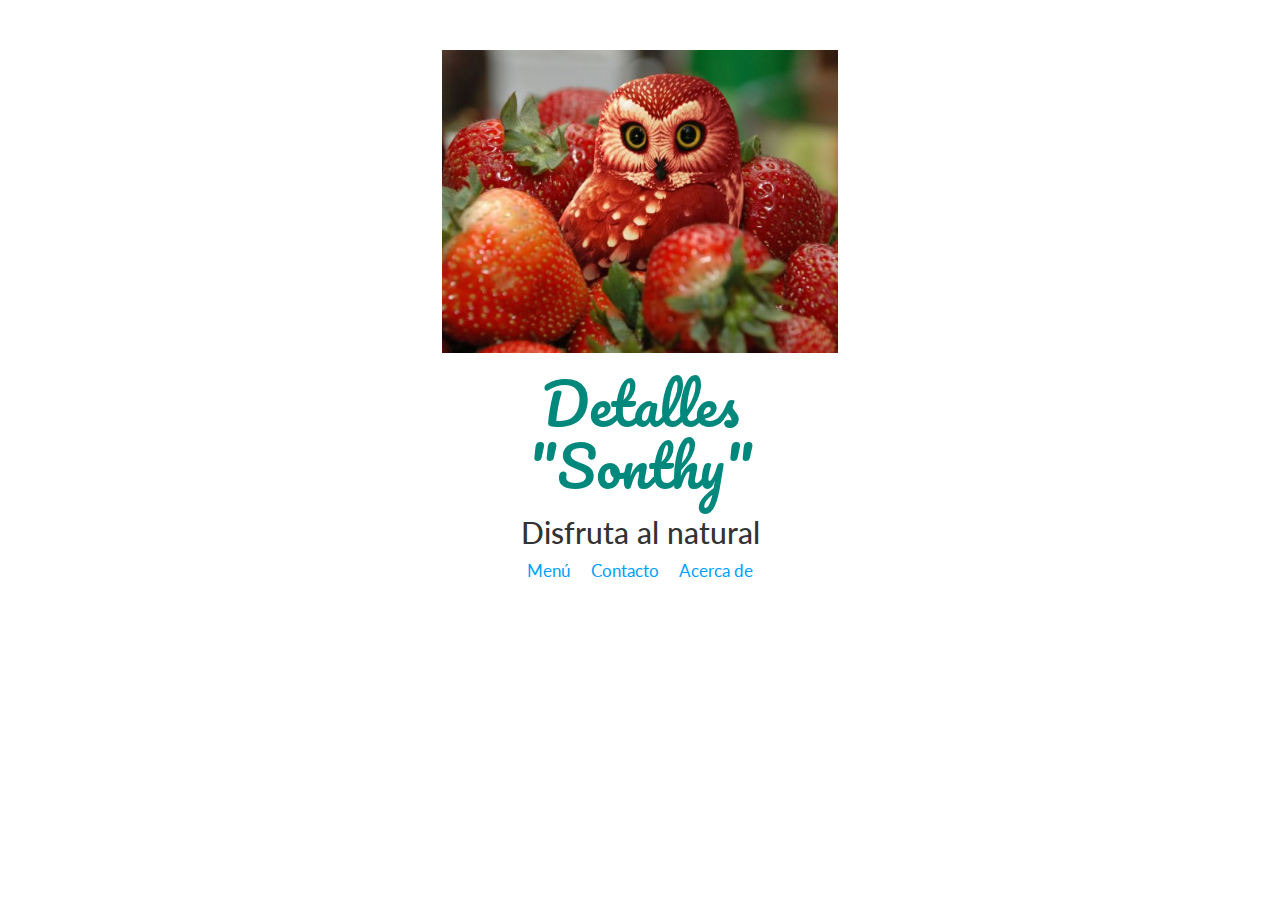
==== index.html @ 249e8fca "Primera version de pagina web, modo estatico, solo catalogo" ====
<!DOCTYPE html>
<html>
<head>
	<meta charset="utf-8">
	<meta name="viewport" content="width=device-width, initial-scale=1.0">
	<link rel="stylesheet" href="https://maxcdn.bootstrapcdn.com/bootstrap/3.3.7/css/bootstrap.min.css">
	<link rel="stylesheet" href="css/main.css">
	<link rel="stylesheet" href="css/animate.css">
	<link href="https://fonts.googleapis.com/css?family=Pacifico" rel="stylesheet">
	<link href="https://fonts.googleapis.com/css?family=Lato:300,400,700" rel="stylesheet">

	<title>Detalles Sonthy</title>
</head>
<body>
	<div class="col-md-4 center-block quitar-float text-center espacio-arriba">
		<img src="imgs/fru003.jpg" class="animated shake">
		<h1 class="pacifico grande verde animated fadeIn retraso-1">Detalles "Sonthy"</h1>
		<div class="animated fadeInDown retraso-2">
			<h2>Disfruta al natural</h2>
			<nav class="mediano">
			<a href="menu.html" class="espacio-derecha">Menú</a>
			<a href="contacto.html" class="espacio-derecha">Contacto</a>
			<a href="">Acerca de</a>
			</nav>
		</div>
	</div>		
</body>
</html>
---- css/main.css ----
body{
	font-family: 'Lato', sans-serif;
}
img{
	max-width: 100%;
}
.quitar-float{
	float: none;
}
.espacio-arriba{
	margin-top: 50px;
}
.pacifico{
	font-family: 'Pacifico', cursive;
}
.se-gris{
background-color: #eee;
}
.vete-arriba{
	vertical-align: top;
}
.mediano{
	font-size: 1.2em;
}
.padding-laargo{
	padding: 5px 10px;
}
.grande{
	font-size: 4em;
}
.verde{
	color: #00887C;
}
.retraso-1{
	-webkit-animation-delay: 1s;
	-moz-animation-delay: 1s;
	animation-delay: 1s;
}
.retraso-2{
	-webkit-animation-delay: 2s;
	-moz-animation-delay: 2s;
	animation-delay: 2s;
}
.no-lista{
	margin: 0px;
	padding: 0px;
}
.inline-block{
	float: none;
	display: inline-block;
	margin-right: -4px;
}
.no-lista li{
	list-style-type: none;
}
.espacio-derecha{
	margin-right: 1em;
}
a,.azul{
	color: #009FFF;
}
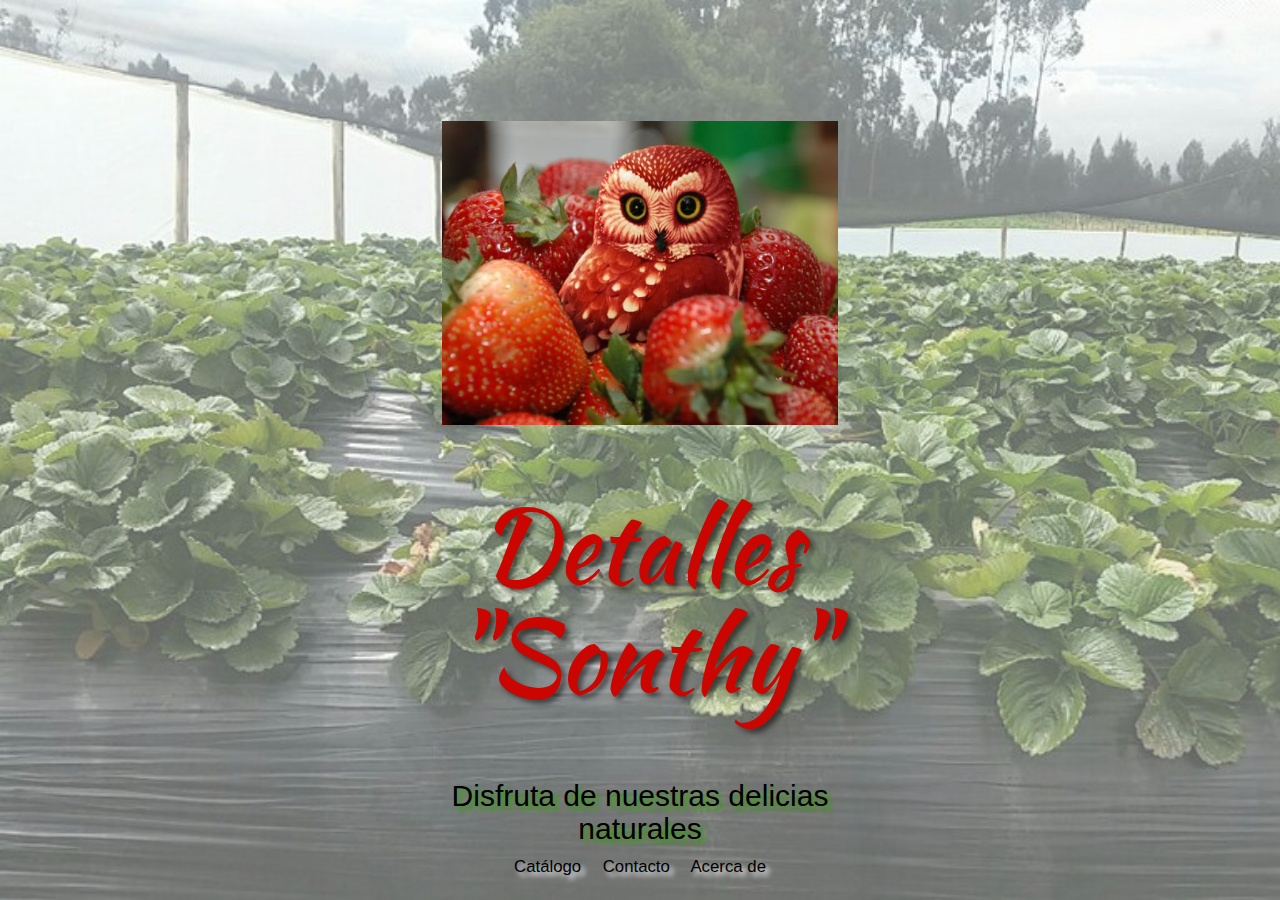
==== commit 33165bde: "Version 2, modo estatico, Solo catalogo" ====
--- a/index.html
+++ b/index.html
@@ -1,28 +1,45 @@
 <!DOCTYPE html>
-<html>
+<html lang="es">
 <head>
+	<!-- Metas -->
 	<meta charset="utf-8">
 	<meta name="viewport" content="width=device-width, initial-scale=1.0">
 	<link rel="stylesheet" href="https://maxcdn.bootstrapcdn.com/bootstrap/3.3.7/css/bootstrap.min.css">
+	 <!-- Estílos -->
+    <link rel="stylesheet" href="css/styles.css">
+    <!-- Normalize -->
+    <link rel="stylesheet" href="css/normalize.css">
+
 	<link rel="stylesheet" href="css/main.css">
 	<link rel="stylesheet" href="css/animate.css">
+	<!-- Google Fonts -->
 	<link href="https://fonts.googleapis.com/css?family=Pacifico" rel="stylesheet">
 	<link href="https://fonts.googleapis.com/css?family=Lato:300,400,700" rel="stylesheet">
+	<link href='https://fonts.googleapis.com/css?family=Kaushan+Script' rel='stylesheet' type='text/css'>
+	<!-- jQuery 	
+	<script src="https://ajax.googleapis.com/ajax/libs/jquery/2.1.4/jquery.min.js"></script>
+	<script src="js/parallax.js"></script> 	 -->
+
 
 	<title>Detalles Sonthy</title>
 </head>
-<body>
+<body class="cover">
+	<!-- Portada -->
 	<div class="col-md-4 center-block quitar-float text-center espacio-arriba">
-		<img src="imgs/fru003.jpg" class="animated shake">
-		<h1 class="pacifico grande verde animated fadeIn retraso-1">Detalles "Sonthy"</h1>
-		<div class="animated fadeInDown retraso-2">
-			<h2>Disfruta al natural</h2>
-			<nav class="mediano">
-			<a href="menu.html" class="espacio-derecha">Menú</a>
-			<a href="contacto.html" class="espacio-derecha">Contacto</a>
-			<a href="">Acerca de</a>
-			</nav>
+		<div class="content">
+			<img src="imgs/fru003.jpg" class="animated shake espacio-arriba">
+				<h1 class="pacifico grande verde animated fadeIn retraso-1">Detalles "Sonthy"</h1>
+				<div class="animated fadeInDown retraso-2">
+					<h2 class="negro-azul">Disfruta de nuestras delicias naturales</h2>
+					<nav class="mediano">
+						<a href="menu.html" class="espacio-derecha negro-blanco">Catálogo</a>
+						<a href="contacto.html" class="espacio-derecha negro-blanco">Contacto</a>
+						<a href="" class="negro-blanco">Acerca de</a>
+					</nav>
+			</div>	
 		</div>
 	</div>		
+	<script src="https://code.jquery.com/jquery-2.1.1.min.js"></script>
+	<script src="js/main.js"></script>
 </body>
-</html>
+</html>--- a/css/styles.css
+++ b/css/styles.css
@@ -0,0 +1,286 @@
+a{
+    text-decoration: none;
+}
+
+body{
+    /*	font-family: 'Lato', sans-serif;*/
+    font-family: 'Signika Negative', sans-serif;
+}
+
+.content figure{
+    margin: 0;
+}
+
+h1,h2,h3,h4,h5,h6{
+    font-family: 'Raleway', sans-serif;
+}
+
+.content h1{
+    font-family: 'Kaushan Script', cursive;
+    color: #CB0500;
+    font-size: 20px;
+    text-shadow: 4px 4px 5px rgba(0,0,0,0.5);
+}
+
+.content{
+    text-align: center;
+}
+
+.cover{
+    position: relative;
+    background: url(../imgs/background.jpg);
+    background-size: cover;
+    background-attachment: fixed;
+    background-repeat: no-repeat;
+    align-items: center;
+    display: flex;
+    height: 100vh;
+    justify-content: center;
+}
+
+.content .icon{
+    animation: float 1.5s ease-out infinite;
+    color: gray;
+    font-size: 80px;
+}
+
+.info{
+    background-color: #eee;
+    color: gray;
+    padding: 20px;
+}
+
+.info-2{
+    background-color: #eee;
+    color: gray;
+    padding: 40px;
+}
+
+.info-3{
+    background-color: #eee;
+    color: gray;
+    padding: 24px;
+}
+
+.info-3 .block {
+    background-color: #eee;
+    margin-bottom: 1em;
+    padding: 1em;
+    border-radius: 4px;
+}
+
+.info ul li {
+    list-style: decimal inside;
+    font-size: 3em;
+    padding: 0.4em;
+    background-color: #eee;
+    margin: 20px 0;
+}
+
+.lista {
+    display: flex;
+    justify-content: center;
+}
+.lista ul li a{
+    color:  gray;
+}
+.info a {
+    color: gray;
+}
+
+.info h2{
+    font-family: 'Signika Negative', sans-serif;
+    text-shadow: 4px 4px 5px rgba(0,0,0,0.5);
+    font-size: 50px;
+    margin: 15px 0;
+    text-align: center;
+    text-transform: uppercase;
+    letter-spacing: 5px;
+}
+
+.infoContent{
+    display: flex;
+    flex-wrap: wrap;
+    justify-content: space-around;
+    text-align: center;
+}
+
+.infoContent .block h3{
+    font-family: 'Signika Negative', sans-serif;
+    font-size: 25px;
+    margin: 5px 0 10px 0;
+    text-transform: uppercase;
+    letter-spacing: 5px;
+}
+
+.infoContent .block h3 a {
+    color: #ffffff;
+    text-shadow: 2px 2px 3px black;
+}
+
+.infoContent .block{
+    padding: 8px;
+    width: 100%;
+}
+
+.infoContent .block .icon-social{
+    font-size: 70px;
+}
+
+.btn{
+    font-family: 'Signika Negative', sans-serif;
+    padding: 10px 50px;
+    border-radius: 30px;
+    border: 2px solid #D74932;
+    background-color: transparent;
+    color: gray;
+    font-weight: 600;
+    margin: 10px 0;
+    display: inline-block;
+    transition: 0.3s;
+    box-shadow: 0px 1px 3px black;
+}
+
+.btn-pint{
+    color: blue;
+}
+
+.btn:hover{
+    transform: scale(1.2);
+    letter-spacing: 3px;
+    background-color: #D74932;
+    color: gray;
+}
+.fa:hover{
+    transition: 0.3s;
+    transform: scale(1.4);
+
+}
+
+/*Footer*/
+footer{
+    width: 100%;
+    clear: both;
+    color: #666;
+    background: #141419;
+    line-height: 40px;
+    overflow: hidden;
+}
+footer .left{
+    float: left;
+    margin-left: 20px;
+}
+footer .right{
+    float: right;
+    margin-right: 20px;
+}
+footer ul{
+    list-style: none;
+}
+footer ul li{
+    display: inline-block;
+    margin-right: 5px;
+}
+footer ul li a{
+  color: #666;
+}
+footer ul li a:hover{
+    color: #666;
+    text-decoration: underline;
+}
+
+.logo{
+    padding: 10px;
+    position: absolute;
+    top: 10px;
+    left: 10px;
+}
+
+.git-logo, .github-logo{
+    display: inline-block;
+    vertical-align: middle;
+    width: 40%;
+}
+
+.imagen{
+        width: 60%;
+}
+
+.simbolo-mas{
+    display: inline-block;
+    font-size: 8em;
+    vertical-align: middle;
+    color: gray;
+}
+
+/* Estilos de perfil del tutor*/
+.cajas {
+    width: 40%;
+    float: left;
+    height: 300px;
+    margin:2em 0;
+    top: 0;
+}
+
+.cajas a {
+    color: gray;
+    margin-left: 0.4em;
+}
+
+.imagen {
+    text-align: center;
+}
+
+.imagen img {
+    width: 280px;
+    padding: 10px;
+    background-color: gray;
+    border-radius: 4px;
+    text-align: center;
+
+}
+
+.relleno {
+    clear: both;
+}
+
+.margin-left {
+    margin-left: 2em;
+}
+
+/* Estilos de las clases*/
+
+.clase h3 a {
+    color: #FF5722 !important;
+}
+
+/*Animación*/
+@keyframes float {
+    50% {
+        transform: translate(0, 20px);
+    }
+}
+
+/* Media queries*/
+@media all and (min-width: 769px){
+    .content h1{
+        font-size: 100px;
+    }
+
+    .infoContent .block{
+        width: 30%;
+    }
+}
+
+@media only screen and (max-width : 320px) 
+{
+    .cajas{width: 100%}
+    .info{word-break: break-word}
+}
+
+/* Extra Small Devices, Phones */ 
+@media only screen and (max-width : 480px) 
+{
+   .cajas{width: 100%}
+   .info{word-break: break-word}
+}
--- a/css/main.css
+++ b/css/main.css
@@ -1,6 +1,6 @@
-body{
+/*body{
 	font-family: 'Lato', sans-serif;
-}
+}*/
 img{
 	max-width: 100%;
 }
@@ -22,6 +22,9 @@
 .mediano{
 	font-size: 1.2em;
 }
+.mediano-2{
+	font-size: 2em;
+}
 .padding-laargo{
 	padding: 5px 10px;
 }
@@ -30,6 +33,23 @@
 }
 .verde{
 	color: #00887C;
+	text-shadow: 5px 5px 6px rgba(0,0,0,0.5);
+}
+.azul-amarillo{
+	color: #0A00D3;
+	text-shadow: 4px 4px 5px rgba(255,255,20,5.1);
+}
+.azul-naranja{
+	color: #0A00D3;
+	text-shadow: 4px 4px 5px rgba(255,84,24,5.1);
+}
+.negro-blanco{
+	color: #000000;
+	text-shadow: 4px 4px 5px rgba(255,255,255,5.1);
+}
+.negro-azul{
+	color: #000000;
+	text-shadow: 4px 4px 5px rgba(57,156,15,5.1);
 }
 .retraso-1{
 	-webkit-animation-delay: 1s;
@@ -58,4 +78,8 @@
 }
 a,.azul{
 	color: #009FFF;
+	text-shadow: 4px 4px 5px rgba(0,0,0,0.5);
+}
+.mas-opaco{
+	opacity: 0.5;
 }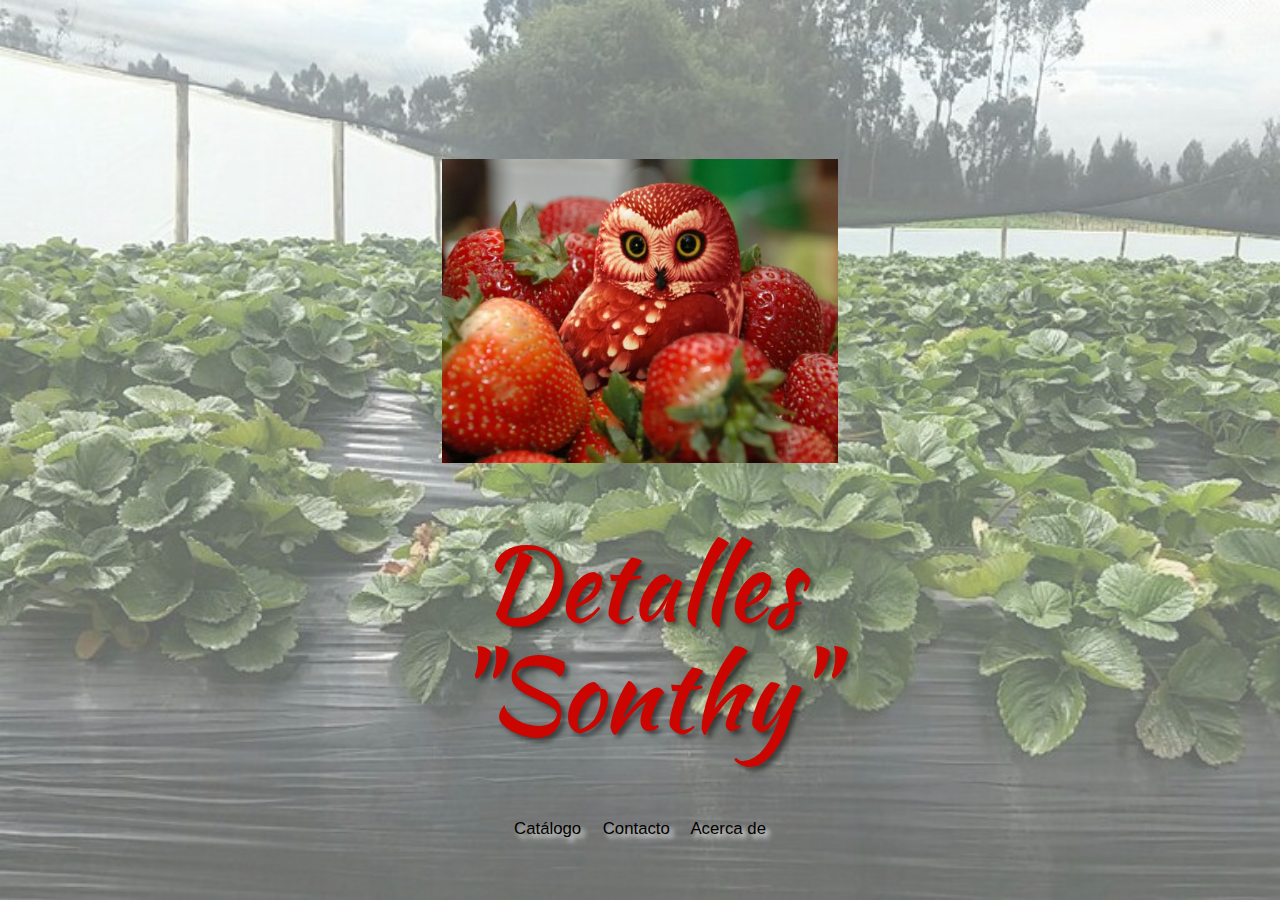
==== commit 1f43977c: "Version 2, modo estatico, Catalogo, sin el texto del inicio" ====
--- a/index.html
+++ b/index.html
@@ -30,7 +30,6 @@
 			<img src="imgs/fru003.jpg" class="animated shake espacio-arriba">
 				<h1 class="pacifico grande verde animated fadeIn retraso-1">Detalles "Sonthy"</h1>
 				<div class="animated fadeInDown retraso-2">
-					<h2 class="negro-azul">Disfruta de nuestras delicias naturales</h2>
 					<nav class="mediano">
 						<a href="menu.html" class="espacio-derecha negro-blanco">Catálogo</a>
 						<a href="contacto.html" class="espacio-derecha negro-blanco">Contacto</a>
